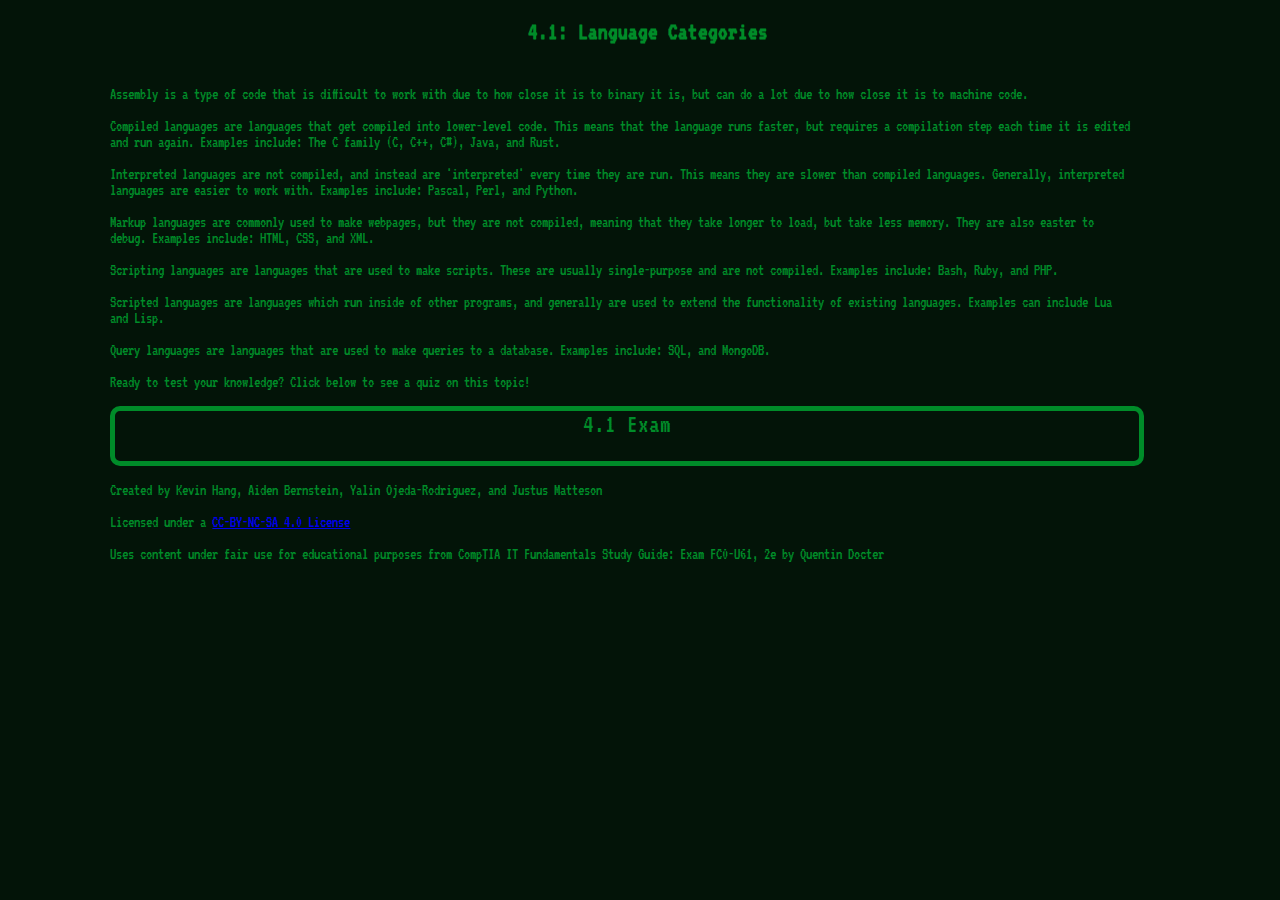
==== 4_1_article.html @ 7131eb04 "Added 4_1, 4_2, and 4_3. Linked to exams." ====
<!DOCTYPE html>
<html>
    <head>
        <meta charset="UTF-8">	
        <meta name="viewport" content="width=device-width, initial-scale=1">
        <meta http-equiv="X-UA-Compatible" content="IE=edge"> 
        <title>Programming</title>  
        <link rel="stylesheet" href="style.css">
        <link rel="preconnect" href="https://fonts.googleapis.com">
        <link rel="preconnect" href="https://fonts.gstatic.com" crossorigin>
        <link href="https://fonts.googleapis.com/css2?family=VT323&display=swap" rel="stylesheet">
    </head>
    <header>
        <div class="center">
            <h2>4.1: Language Categories</h2>
        </div>
    </header>
    <body>
        <div class="console">
            <div>
                <p>
                    Assembly is a type of code that is difficult to work with due to how close it is to binary it is, but can do a lot due to how close it is to machine code.
                </p>
            </div>
            <div>
                <p>
                    Compiled languages are languages that get compiled into lower-level code. This means that the language runs faster, but requires a compilation step each time it is edited and run again. 
                    Examples include: The C family (C, C++, C#), Java, and Rust.
                </p>
            </div>
            <div>
                <p>
                    Interpreted languages are not compiled, and instead are 'interpreted' every time they are run. This means they are slower than compiled languages. 
                    Generally, interpreted languages are easier to work with. Examples include: Pascal, Perl, and Python.
                </p>
            </div>
            <div>
                <p>
                    Markup languages are commonly used to make webpages, but they are not compiled, meaning that they take longer to load, but take less memory. 
                    They are also easter to debug. Examples include: HTML, CSS, and XML.
                </p>
            </div>
            <div>
                <p>
                    Scripting languages are languages that are used to make scripts. These are usually single-purpose and are not compiled. Examples include: Bash, Ruby, and PHP.
                </p>
            </div>
            <div>
                <p>
                    Scripted languages are languages which run inside of other programs, and generally are used to extend the functionality of existing languages. Examples can include Lua and Lisp.
                </p>
            </div>
            <div>
                <p>
                    Query languages are languages that are used to make queries to a database. Examples include: SQL, and MongoDB.
                </p>
            </div>
            <p>
                Ready to test your knowledge? Click below to see a quiz on this topic!
            </p>
            <a class="button center" href="4_1_exam.html">4.1 Exam</a>
            <footer>
                <p>Created by Kevin Hang, Aiden Bernstein, Yalin Ojeda-Rodriguez, and Justus Matteson</p>
                <p>Licensed under a <a href="http://creativecommons.org/licenses/by-nc-sa/4.0/">CC-BY-NC-SA 4.0 License</a></p>
                <p>Uses content under fair use for educational purposes from CompTIA IT Fundamentals Study Guide: Exam FC0-U61, 2e by Quentin Docter</p>
            </footer>
        </div>
    </body>
</html>
---- style.css ----
body {
    background: #031408;
    width: 100%;
    color: #008c29;
    font-size: 12pt;
    font-family: 'VT323', monospace;
}
header {
    background: #031408;
    width: 100%;
    height: 50px;
}

input[type=text] {
    background: #031408;
    outline: none;
    border-width: thick;
    border-color: #008c29;
    border-style: solid;
    color: #008c29;
    font-size: 20pt;
    font-family: 'VT323', monospace;
}

li {
    list-style: none;
    text-decoration: none;
}

footer {
    color: #008c29;
    font-size: 12pt;
    font-family: 'VT323', monospace;
    
}
/* utility classes */
.center {
    margin: auto;
    text-align: center;
    vertical-align: middle;
}
/* component classes */
.console {
    background: #031408;
    color: #008c29;
    font-size: 12pt;
    font-family: 'VT323', monospace;
    width: 80%;
    height: 100%;
    overflow: auto;
    padding-left: 8%;
    padding-right: 8%;
}

.highlight{
    color: #008c6f;
    font-weight: bold;
}

.button {
    background: #031408;
    display: inline-block;
    outline: none;
    border-width: thick;
    border-color: #008c29;
    border-style: solid;
    color: #008c29;
    font-size: 20pt;
    font-family: 'VT323', monospace;
    margin: auto;
    text-align: center;
    vertical-align: middle;
    width: 100%;
    height: 50px;
    border-radius: 10px;
    cursor: pointer;
    transition: 0.3s;
    text-decoration: none;
}

.button a {
    text-decoration: none;
    color: #008c29;
}

.button:hover {
    color: #008c6f;
    border-color: #008c6f;
}

.subheading {
    color: #008c29;
    font-size: 14pt;
    font-family: 'VT323', monospace;
    margin: auto;
    text-align: center;
    width: 100%;
    transition: 0.3s;
}
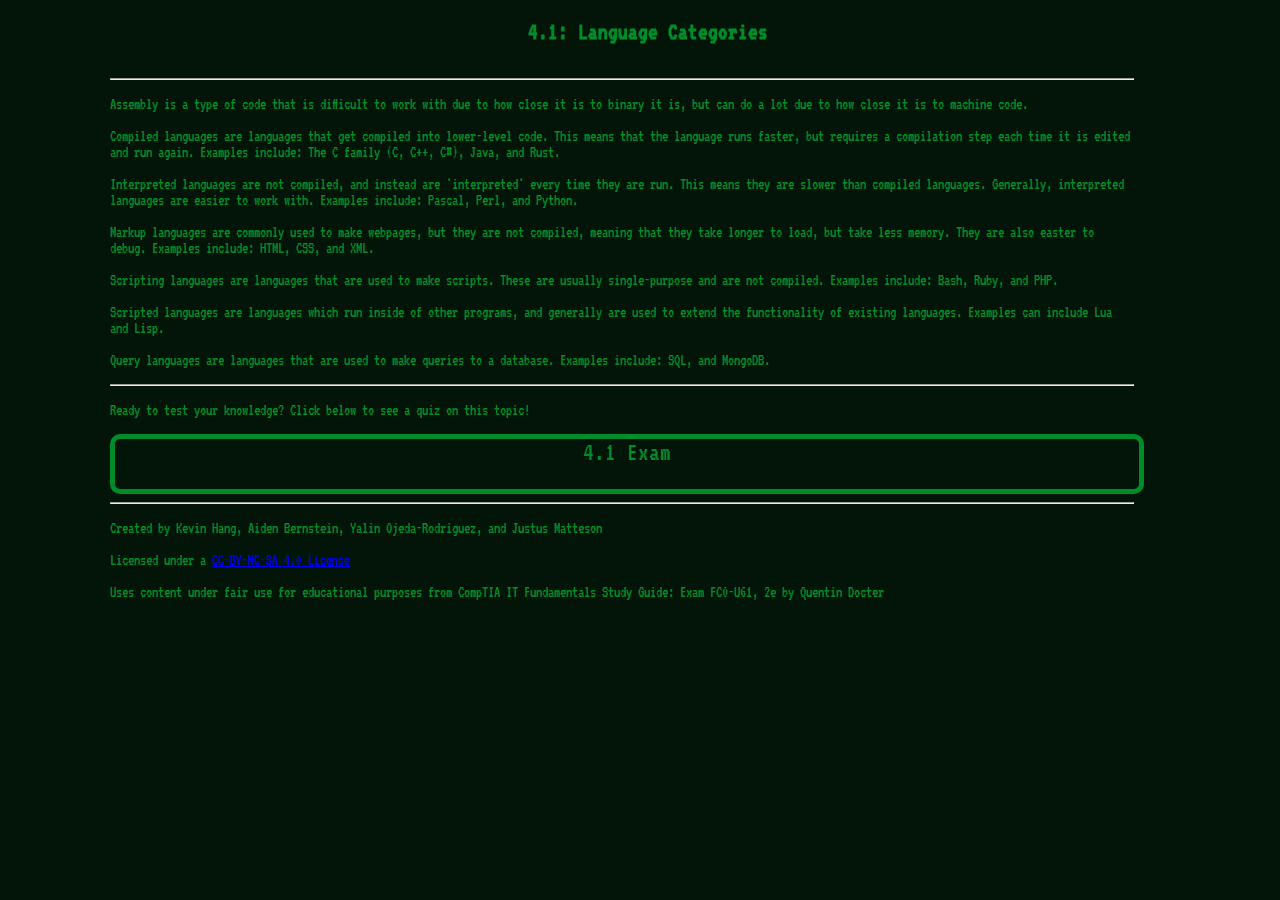
==== commit 1a5dc856: "added hr to breakup parts of the site" ====
--- a/4_1_article.html
+++ b/4_1_article.html
@@ -17,6 +17,7 @@
     </header>
     <body>
         <div class="console">
+            <hr>
             <div>
                 <p>
                     Assembly is a type of code that is difficult to work with due to how close it is to binary it is, but can do a lot due to how close it is to machine code.
@@ -55,10 +56,12 @@
                     Query languages are languages that are used to make queries to a database. Examples include: SQL, and MongoDB.
                 </p>
             </div>
+            <hr>
             <p>
                 Ready to test your knowledge? Click below to see a quiz on this topic!
             </p>
             <a class="button center" href="4_1_exam.html">4.1 Exam</a>
+            <hr>
             <footer>
                 <p>Created by Kevin Hang, Aiden Bernstein, Yalin Ojeda-Rodriguez, and Justus Matteson</p>
                 <p>Licensed under a <a href="http://creativecommons.org/licenses/by-nc-sa/4.0/">CC-BY-NC-SA 4.0 License</a></p>
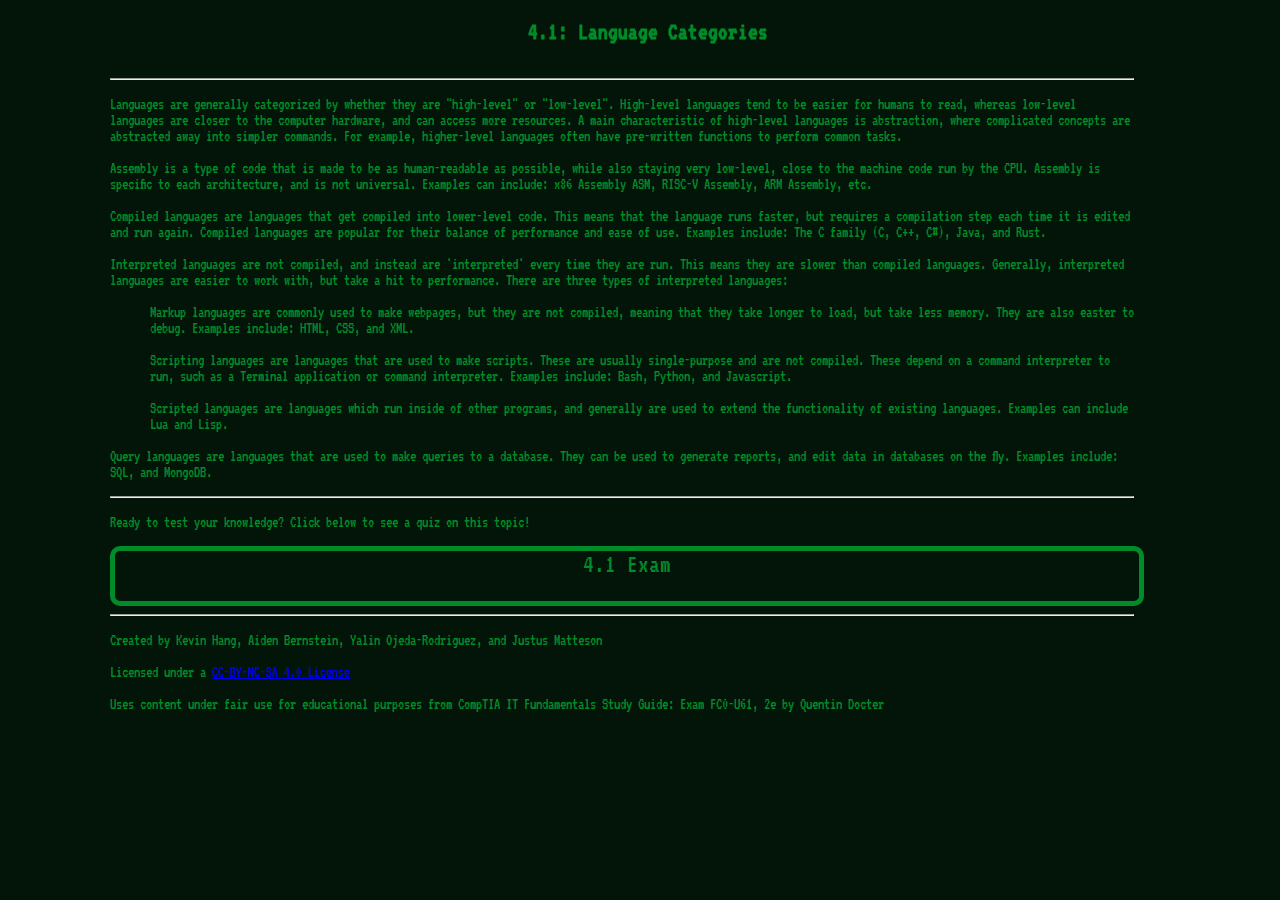
==== commit 9f6c923e: "Edits to 4.1 and 4.2" ====
--- a/4_1_article.html
+++ b/4_1_article.html
@@ -20,47 +20,60 @@
             <hr>
             <div>
                 <p>
-                    Assembly is a type of code that is difficult to work with due to how close it is to binary it is, but can do a lot due to how close it is to machine code.
+                    Languages are generally categorized by whether they are "high-level" or "low-level". High-level languages tend to be easier for humans to read, whereas
+                    low-level languages are closer to the computer hardware, and can access more resources. A main characteristic of high-level languages is abstraction, where 
+                    complicated concepts are abstracted away into simpler commands. For example, higher-level languages often have pre-written functions to perform common tasks. 
                 </p>
             </div>
             <div>
                 <p>
-                    Compiled languages are languages that get compiled into lower-level code. This means that the language runs faster, but requires a compilation step each time it is edited and run again. 
-                    Examples include: The C family (C, C++, C#), Java, and Rust.
+                    Assembly is a type of code that is made to be as human-readable as possible, while also staying very low-level, close to the machine code run by the CPU.
+                    Assembly is specific to each architecture, and is not universal. Examples can include: x86 Assembly ASM, RISC-V Assembly, ARM Assembly, etc.
+                </p>
+            </div>
+            <div>
+                <p>
+                    Compiled languages are languages that get compiled into lower-level code. This means that the language runs faster, but requires a compilation step each time it is edited and run again.
+                    Compiled languages are popular for their balance of performance and ease of use. Examples include: The C family (C, C++, C#), Java, and Rust.
                 </p>
             </div>
             <div>
                 <p>
                     Interpreted languages are not compiled, and instead are 'interpreted' every time they are run. This means they are slower than compiled languages. 
-                    Generally, interpreted languages are easier to work with. Examples include: Pascal, Perl, and Python.
+                    Generally, interpreted languages are easier to work with, but take a hit to performance. There are three types of interpreted languages:
                 </p>
+                <ul>
+                    <li>
+                        <p>
+                            Markup languages are commonly used to make webpages, but they are not compiled, meaning that they take longer to load, but take less memory. 
+                            They are also easter to debug. Examples include: HTML, CSS, and XML.
+                        </p>
+                    </li>
+                    <li>
+                        <p>
+                            Scripting languages are languages that are used to make scripts. These are usually single-purpose and are not compiled. These depend on a 
+                            command interpreter to run, such as a Terminal application or command interpreter. Examples include: Bash, Python, and Javascript.
+                        </p>
+                    </li>
+                    <li>
+                        <p>
+                            Scripted languages are languages which run inside of other programs, and generally are used to extend the functionality of existing languages. 
+                            Examples can include Lua and Lisp.
+                        </p>
+                    </li>
+                </ul>
             </div>
             <div>
                 <p>
-                    Markup languages are commonly used to make webpages, but they are not compiled, meaning that they take longer to load, but take less memory. 
-                    They are also easter to debug. Examples include: HTML, CSS, and XML.
-                </p>
-            </div>
-            <div>
-                <p>
-                    Scripting languages are languages that are used to make scripts. These are usually single-purpose and are not compiled. Examples include: Bash, Ruby, and PHP.
-                </p>
-            </div>
-            <div>
-                <p>
-                    Scripted languages are languages which run inside of other programs, and generally are used to extend the functionality of existing languages. Examples can include Lua and Lisp.
-                </p>
-            </div>
-            <div>
-                <p>
-                    Query languages are languages that are used to make queries to a database. Examples include: SQL, and MongoDB.
+                    Query languages are languages that are used to make queries to a database. They can be used to generate reports, and edit data in databases on the fly.
+                    Examples include: SQL, and MongoDB.
                 </p>
             </div>
             <hr>
             <p>
                 Ready to test your knowledge? Click below to see a quiz on this topic!
             </p>
-            <a class="button center" href="4_1_exam.html">4.1 Exam</a>
+            <a class="button center" href="quiz/4_1_exam.html">4.1 Exam</a>
             <hr>
             <footer>
                 <p>Created by Kevin Hang, Aiden Bernstein, Yalin Ojeda-Rodriguez, and Justus Matteson</p>
--- a/style.css
+++ b/style.css
@@ -9,6 +9,34 @@
     background: #031408;
     width: 100%;
     height: 50px;
+}
+
+input[type='radio']:after {
+    width: 15px;
+    height: 15px;
+    border-radius: 15px;
+    top: -2px;
+    left: -1px;
+    position: relative;
+    background-color: #031408;
+    content: '';
+    display: inline-block;
+    visibility: visible;
+    border: 2px solid #008c29;
+}
+
+input[type='radio']:checked:after {
+    width: 15px;
+    height: 15px;
+    border-radius: 15px;
+    top: -2px;
+    left: -1px;
+    position: relative;
+    background-color: #008c29;
+    content: '';
+    display: inline-block;
+    visibility: visible;
+    border: 2px solid #008c29;
 }
 
 input[type=text] {
@@ -57,6 +85,22 @@
     font-weight: bold;
 }
 
+input[type=button] {
+    width: 100%;
+}
+
+form {
+    width: 25%;
+    margin: auto;
+    text-align: left;
+}
+
+#answers {
+    width: 50%;
+    margin: auto;
+    margin-bottom: 20px;
+}
+
 .button {
     background: #031408;
     display: inline-block;
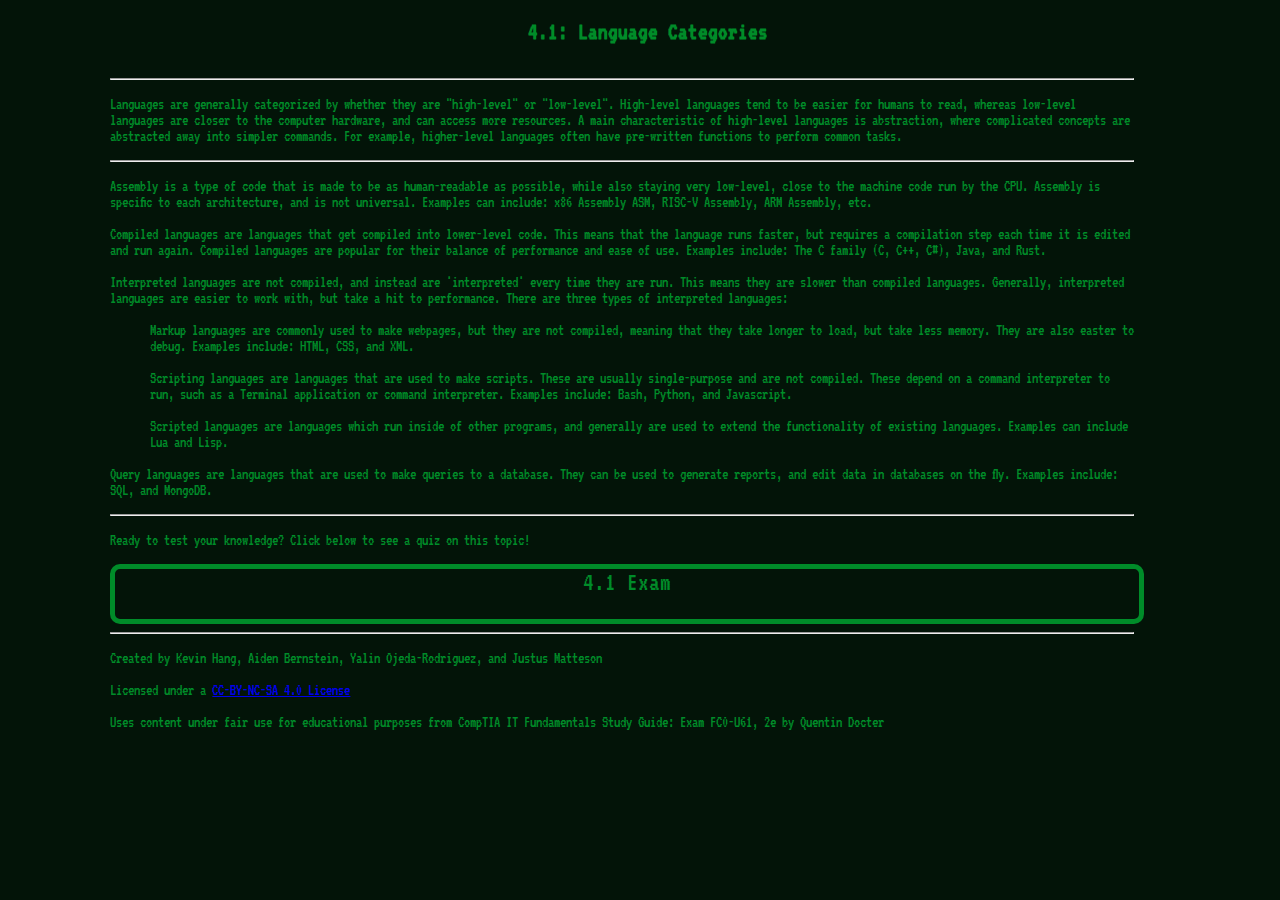
==== commit 5172a3e4: "4.1 added hr to break up info" ====
--- a/4_1_article.html
+++ b/4_1_article.html
@@ -25,6 +25,7 @@
                     complicated concepts are abstracted away into simpler commands. For example, higher-level languages often have pre-written functions to perform common tasks. 
                 </p>
             </div>
+            <hr>
             <div>
                 <p>
                     Assembly is a type of code that is made to be as human-readable as possible, while also staying very low-level, close to the machine code run by the CPU.
